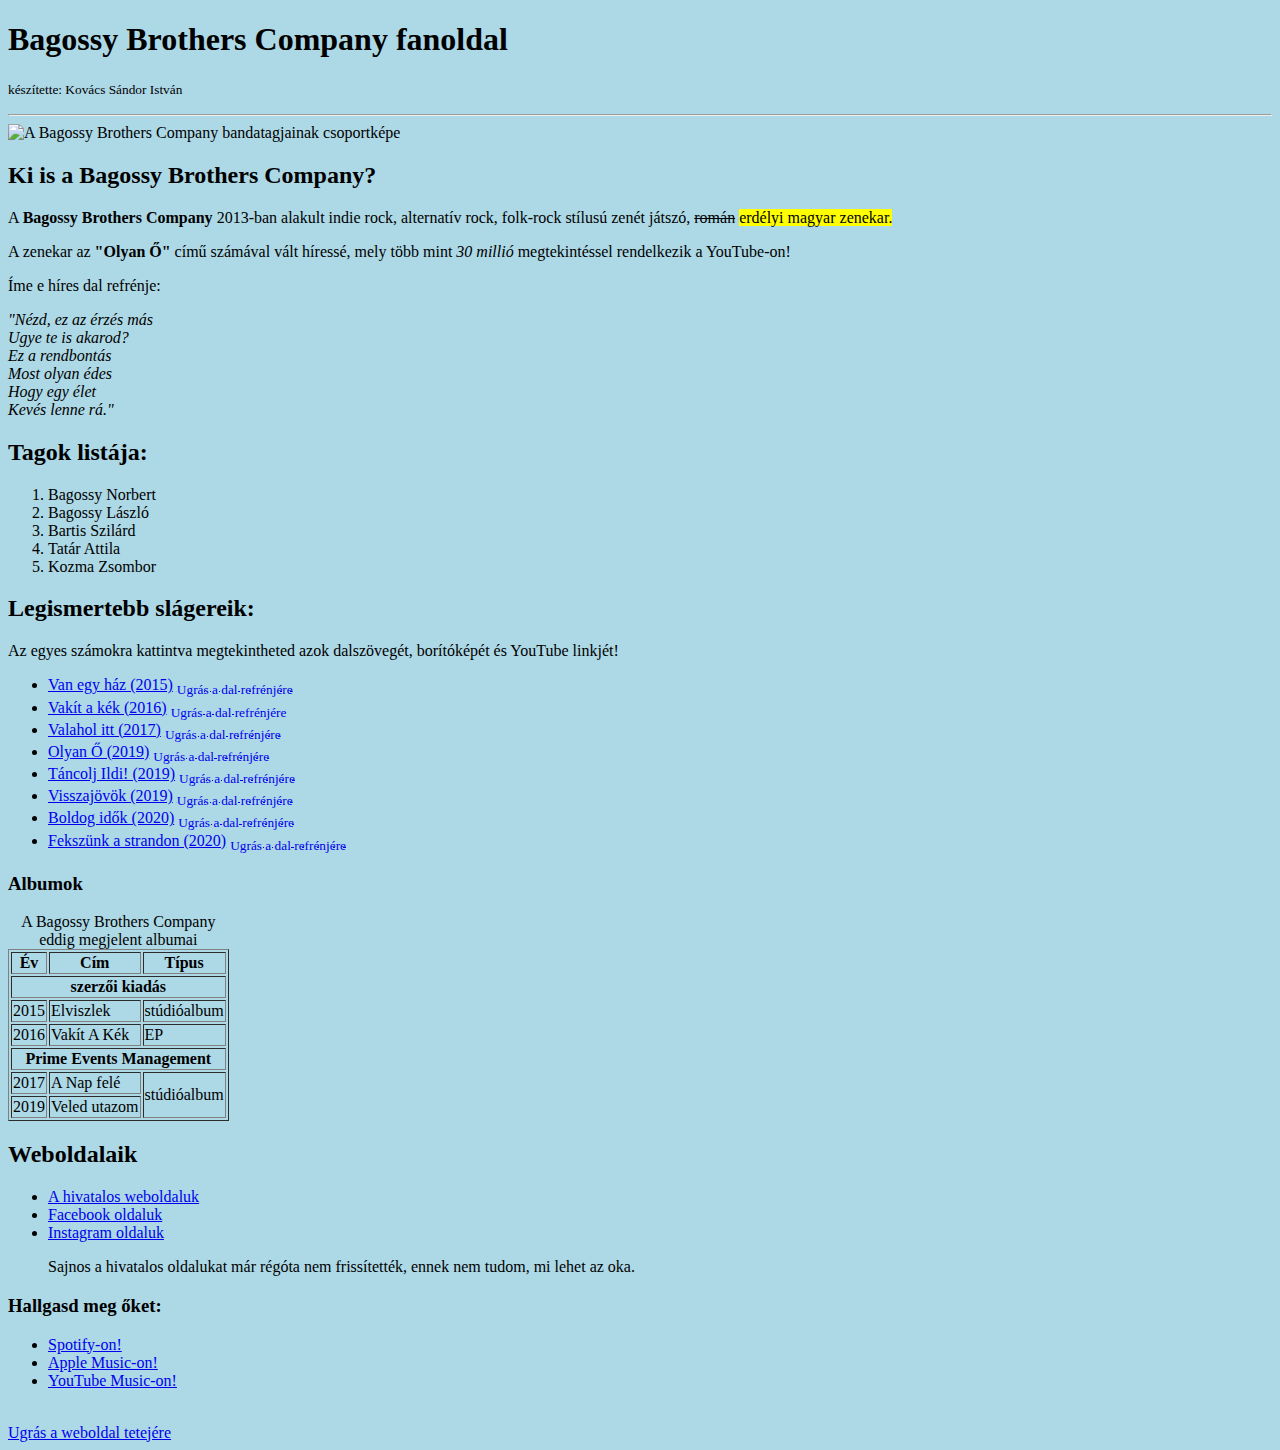
==== bagossy_fan-weboldal.html @ 9dc9e8eb "Zenestream oldalaik hozzáadva" ====
<!DOCTYPE html>
<html lang="hu">
<head>
    <meta charset="UTF-8">
    <meta name="viewport" content="width=device-width, initial-scale=1.0">
    <title>Bagossy Brothers Company fanoldal</title>
</head>
<body style="background-color:lightblue;"></body>
 <h1 id="up">Bagossy Brothers Company fanoldal</h1>
 <p><small> készítette: Kovács Sándor István</small></p>
 <hr>
 <img src="képek/Bagossy_csoportkép_dark.jpg" alt="A Bagossy Brothers Company bandatagjainak csoportképe" title="Bagossy Brothers Company tagjainak csoportképe" width="1120" height="380">
 <h2>Ki is a Bagossy Brothers Company?</h2>
 <p>A <b>Bagossy Brothers Company</b>  2013-ban alakult indie rock, alternatív rock, folk-rock stílusú zenét játszó, <del>román</del> <mark>erdélyi  magyar zenekar.</mark> </p>
 <p>A zenekar az <strong> "Olyan Ő"</strong> című számával vált híressé, mely több mint <em>30 millió</em> megtekintéssel rendelkezik a YouTube-on!</p>
 <p>Íme e híres dal refrénje:</p>
 <p> <i> "Nézd, ez az érzés más <br>
    Ugye te is akarod?<br>
    Ez a rendbontás<br>
    Most olyan édes<br>
    Hogy egy élet<br>
    Kevés lenne rá."<br></i></p>
<h2>Tagok listája:</h2>
<ol>
    <li>Bagossy Norbert</li>
    <li>Bagossy László</li>
    <li>Bartis Szilárd</li>
    <li>Tatár Attila</li>
    <li>Kozma Zsombor</li>
</ol>
<h2>Legismertebb slágereik:</h2>
<p>Az egyes számokra kattintva megtekintheted azok dalszövegét, borítóképét és YouTube linkjét!</p>
<ul>
    <li><a href="Dalszövegek/Van egy ház.html">Van egy ház (2015)</a> <a href="Dalszövegek/Van egy ház.html#refr"><sub>Ugrás a dal refrénjére</sub></a></li>
    <li><a href="Dalszövegek/Vakít a kék.html">Vakít a kék (2016)</a> <a href="Dalszövegek/Vakít a kék.html#refr"><sub>Ugrás a dal refrénjére</sub></a></li>
    <li><a href="Dalszövegek/Valahol itt.html">Valahol itt (2017)</a> <a href="Dalszövegek/Valahol itt.html#refr"><sub>Ugrás a dal refrénjére</sub></a></li>
    <li><a href="Dalszövegek/Olyan Ő.html">Olyan Ő (2019)</a> <a href="Dalszövegek/Olyan Ő.html#refr"><sub>Ugrás a dal refrénjére</sub></a></li>
    <li><a href="Dalszövegek/Táncolj Ildi!.html">Táncolj Ildi! (2019)</a> <a href="Dalszövegek/Táncolj Ildi!.html#refr"><sub>Ugrás a dal refrénjére</sub></a></li>
    <li><a href="Dalszövegek/Visszajövök.html">Visszajövök (2019)</a> <a href="Dalszövegek/Visszajövök.html#refr"><sub>Ugrás a dal refrénjére</sub></a></li>
    <li><a href="Dalszövegek/Boldog idők.html">Boldog idők (2020)</a> <a href="Dalszövegek/Boldog idők.html#refr"><sub>Ugrás a dal refrénjére</sub></a></li>
    <li><a href="Dalszövegek/Fekszünk a strandon.html">Fekszünk a strandon (2020)</a> <a href="Dalszövegek/Fekszünk a strandon.html#refr"><sub>Ugrás a dal refrénjére</sub></a></li>
</ul>
<h3>Albumok</h3>
<table border="1" title="A Bagossy Brothers Company albumai">
    <caption>A Bagossy Brothers Company eddig megjelent albumai</caption>
    <tr>
        <th>Év</th>
        <th>Cím</th>
        <th>Típus</th>
    </tr>
    <tr>
        <th colspan="3">szerzői kiadás</th>
    </tr>
    <tr>
        <td>2015</td>
        <td>Elviszlek</td>
        <td>stúdióalbum</td>
    </tr>
    <tr>
        <td>2016</td>
        <td>Vakít A Kék</td>
        <td>EP</td>
    </tr>
    <tr>
        <th colspan="3">Prime Events Management</th>
    </tr>
    <tr>
        <td>2017</td>
        <td>A Nap felé</td>
        <td rowspan="2">stúdióalbum</td>
    </tr>
    <tr>
        <td>2019</td>
        <td>Veled utazom</td>
    </tr>
</table>
<h2>Weboldalaik</h2>
<ul>
    <li><a href="https://bagossybrotherscompany.com/">A hivatalos weboldaluk</a></li>
    <li><a href="https://www.facebook.com/bagossybrothers" target="_blank">Facebook oldaluk</a></li>
    <li><a href="https://www.instagram.com/bagossybrotherscompany/" target="_blank">Instagram oldaluk</a></li>
    <p>Sajnos a hivatalos oldalukat már régóta nem frissítették, ennek nem tudom, mi lehet az oka.</p>
</ul>
<h3>Hallgasd meg őket:</h3>
<ul>
    <li><a href="https://open.spotify.com/artist/1vpC76RZf9ndFkOEB7agn9?si=_SRyx3ruT7qOPYnBB_bxjQ" target="_blank">Spotify-on!</a></li>
    <li><a href="https://music.apple.com/hu/artist/bagossy-brothers-company/843201384?l=hu" target="_blank">Apple Music-on!</a></li>
    <li><a href="https://music.youtube.com/channel/UCM2JEoNL_iaZoKhIaTzfZHw" target="_blank">YouTube Music-on!</a></li>
</ul>
<br>
<a href="#up">Ugrás a weboldal tetejére</a>
</body>
</html>
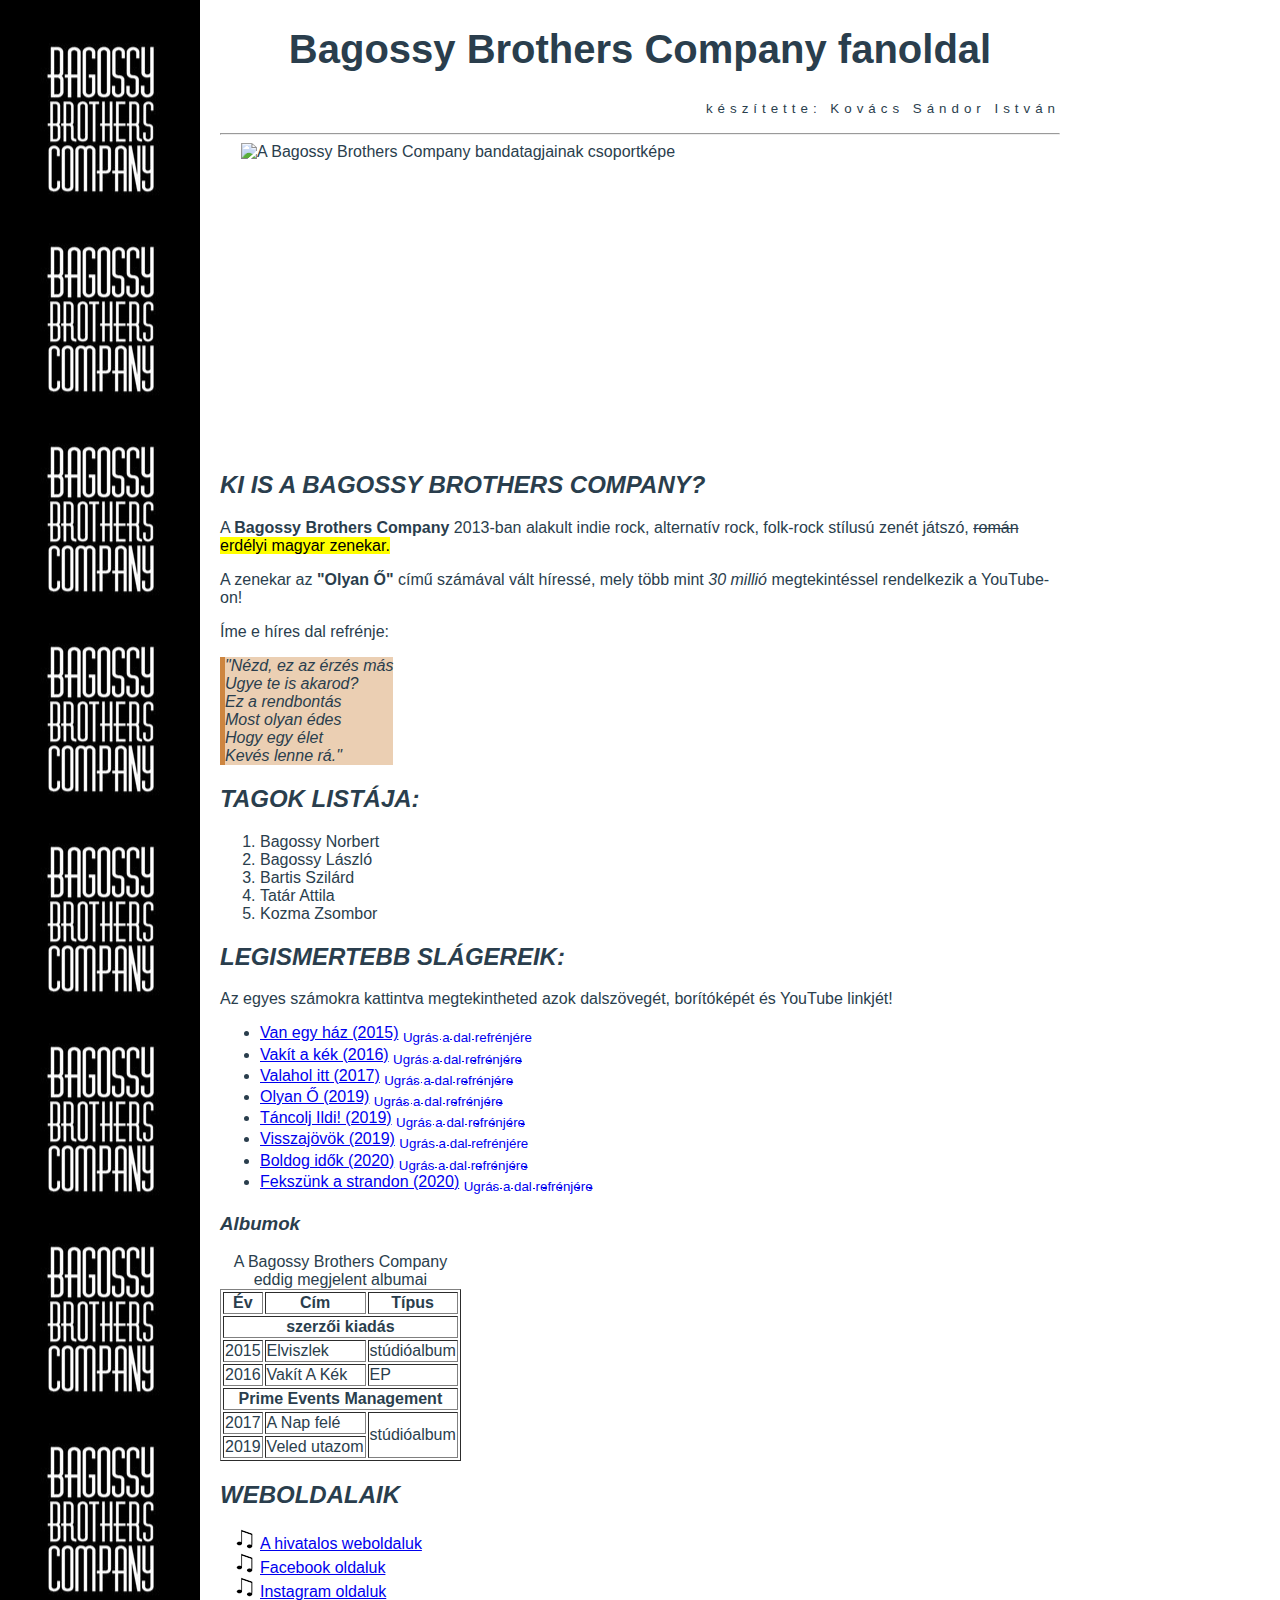
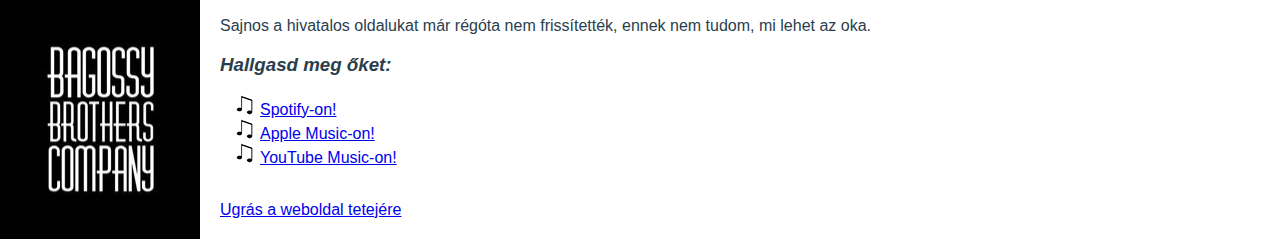
==== commit e9fc70be: "tervek valtoztak, listaikon megváltoztatva" ====
--- a/bagossy_fan-weboldal.html
+++ b/bagossy_fan-weboldal.html
@@ -4,22 +4,23 @@
     <meta charset="UTF-8">
     <meta name="viewport" content="width=device-width, initial-scale=1.0">
     <title>Bagossy Brothers Company fanoldal</title>
+    <link rel="stylesheet" href="fanweb.css">
 </head>
-<body style="background-color:lightblue;"></body>
- <h1 id="up">Bagossy Brothers Company fanoldal</h1>
- <p><small> készítette: Kovács Sándor István</small></p>
+<body>
+ <h1>Bagossy Brothers Company fanoldal</h1>
+ <p id="keszito"><small> készítette: Kovács Sándor István</small></p>
  <hr>
- <img src="képek/Bagossy_csoportkép_dark.jpg" alt="A Bagossy Brothers Company bandatagjainak csoportképe" title="Bagossy Brothers Company tagjainak csoportképe" width="1120" height="380">
+ <img class="fokep" src="képek/Bagossy_csoportkép_dark.jpg" alt="A Bagossy Brothers Company bandatagjainak csoportképe" title="Bagossy Brothers Company tagjainak csoportképe" width="978" height="378">
  <h2>Ki is a Bagossy Brothers Company?</h2>
  <p>A <b>Bagossy Brothers Company</b>  2013-ban alakult indie rock, alternatív rock, folk-rock stílusú zenét játszó, <del>román</del> <mark>erdélyi  magyar zenekar.</mark> </p>
  <p>A zenekar az <strong> "Olyan Ő"</strong> című számával vált híressé, mely több mint <em>30 millió</em> megtekintéssel rendelkezik a YouTube-on!</p>
  <p>Íme e híres dal refrénje:</p>
- <p> <i> "Nézd, ez az érzés más <br>
+ <div id="olyano"><p> <i> "Nézd, ez az érzés más <br>
     Ugye te is akarod?<br>
     Ez a rendbontás<br>
     Most olyan édes<br>
     Hogy egy élet<br>
-    Kevés lenne rá."<br></i></p>
+    Kevés lenne rá."<br></i></p></div>
 <h2>Tagok listája:</h2>
 <ol>
     <li>Bagossy Norbert</li>
@@ -75,19 +76,19 @@
     </tr>
 </table>
 <h2>Weboldalaik</h2>
-<ul>
+<ul class="pagelist">
     <li><a href="https://bagossybrotherscompany.com/">A hivatalos weboldaluk</a></li>
     <li><a href="https://www.facebook.com/bagossybrothers" target="_blank">Facebook oldaluk</a></li>
     <li><a href="https://www.instagram.com/bagossybrotherscompany/" target="_blank">Instagram oldaluk</a></li>
-    <p>Sajnos a hivatalos oldalukat már régóta nem frissítették, ennek nem tudom, mi lehet az oka.</p>
 </ul>
+<p>Sajnos a hivatalos oldalukat már régóta nem frissítették, ennek nem tudom, mi lehet az oka.</p>
 <h3>Hallgasd meg őket:</h3>
-<ul>
+<ul class="pagelist">
     <li><a href="https://open.spotify.com/artist/1vpC76RZf9ndFkOEB7agn9?si=_SRyx3ruT7qOPYnBB_bxjQ" target="_blank">Spotify-on!</a></li>
     <li><a href="https://music.apple.com/hu/artist/bagossy-brothers-company/843201384?l=hu" target="_blank">Apple Music-on!</a></li>
     <li><a href="https://music.youtube.com/channel/UCM2JEoNL_iaZoKhIaTzfZHw" target="_blank">YouTube Music-on!</a></li>
 </ul>
 <br>
-<a href="#up">Ugrás a weboldal tetejére</a>
+<a href="#indexback">Ugrás a weboldal tetejére</a>
 </body>
 </html>--- a/fanweb.css
+++ b/fanweb.css
@@ -0,0 +1,45 @@
+body {
+    background-color: whitesmoke;
+    color: #2A3E4D;
+    font-family:'Segoe UI', Tahoma, Geneva, Verdana, sans-serif;
+    font-size: 12pt;
+    margin: 20px 220px;
+    background: url(Képek/Bagossy_logo.jpg) left repeat-y, url(képek/Bagossy_logo.jpg) right repeat-y;
+}
+
+h1 {
+    text-align: center;
+    font-size: 250%;
+}
+
+h2 {
+    text-transform: uppercase;
+}
+
+h2, h3 {
+    font-style: italic;
+}
+
+#keszito {
+    text-align: right;
+    font-stretch:extra-expanded;
+    letter-spacing: 5px;
+}
+
+.fokep {
+    display: block;
+    margin: auto;
+    max-width: 95%;
+    height: auto;
+}
+
+#olyano {
+    background-color: hsla(30, 59%, 53%, 0.4);
+    height: fit-content;
+    width: fit-content;
+    border-left: 5px solid peru;
+}
+
+.pagelist {
+    list-style-image: url('music-note.png');
+}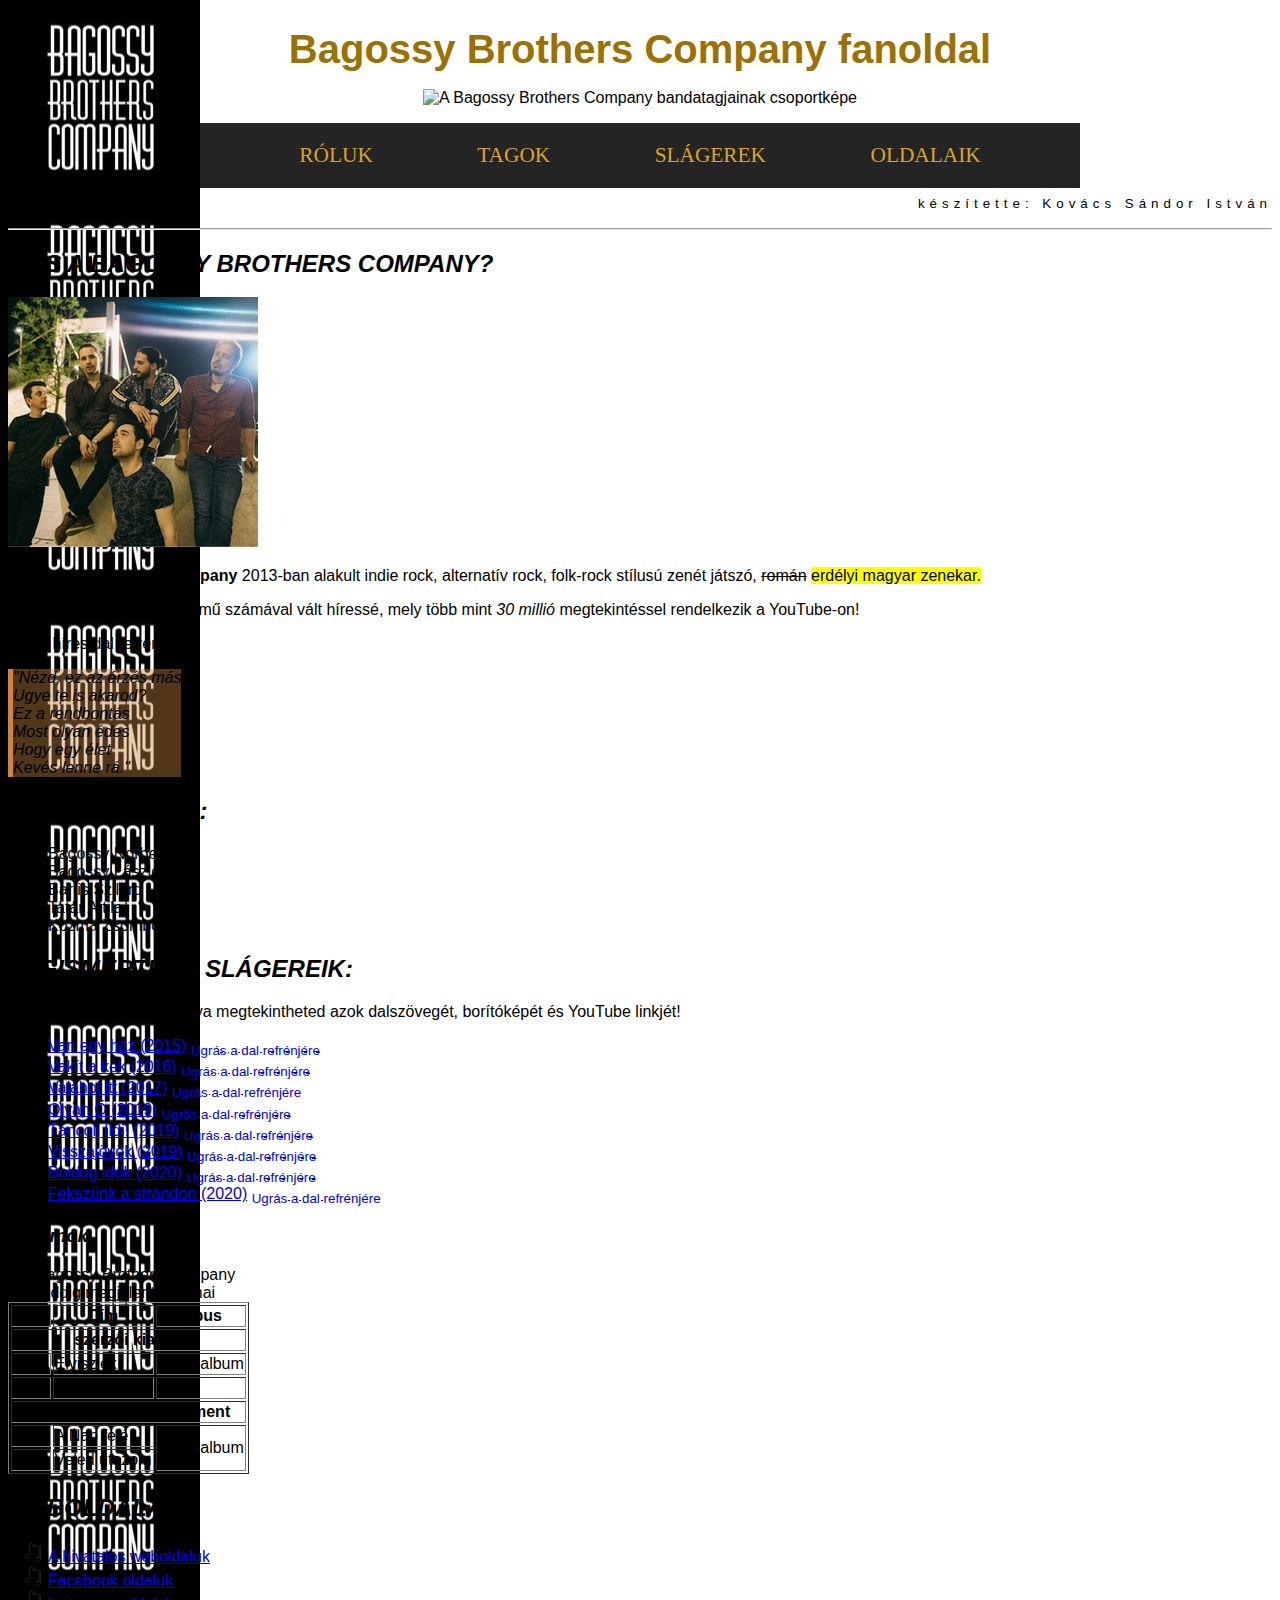
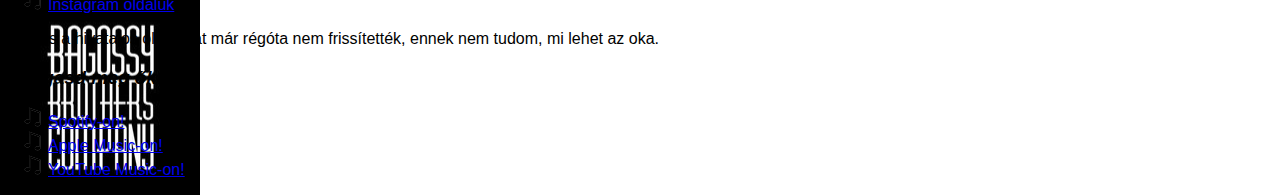
==== commit 27391205: "fejléc menüsorral létrehozva" ====
--- a/bagossy_fan-weboldal.html
+++ b/bagossy_fan-weboldal.html
@@ -7,11 +7,22 @@
     <link rel="stylesheet" href="fanweb.css">
 </head>
 <body>
- <h1>Bagossy Brothers Company fanoldal</h1>
- <p id="keszito"><small> készítette: Kovács Sándor István</small></p>
- <hr>
- <img class="fokep" src="képek/Bagossy_csoportkép_dark.jpg" alt="A Bagossy Brothers Company bandatagjainak csoportképe" title="Bagossy Brothers Company tagjainak csoportképe" width="978" height="378">
- <h2>Ki is a Bagossy Brothers Company?</h2>
+    <h1>Bagossy Brothers Company fanoldal</h1>
+<div id="fejlec">
+    <img src="képek/Bagossy_csoportkép_dark.jpg" alt="A Bagossy Brothers Company bandatagjainak csoportképe" title="Bagossy Brothers Company tagjainak csoportképe">
+    <div id="menu">
+        <ul>
+            <li><a href="#roluk">róluk</a></li>
+            <li><a href="#tagok">tagok</a></li>
+            <li><a href="#slagerek">slágerek</a></li>
+            <li><a href="#oldalaik">oldalaik</a></li>
+        </ul>
+    </div>
+</div>
+<p id="keszito"><small> készítette: Kovács Sándor István</small></p>
+<hr>
+<h2 id="roluk">Ki is a Bagossy Brothers Company?</h2>
+<img src="Képek/bagossy_header.jpeg" alt="BBC esti csoportképe" title="BBC esti csoportképe">
  <p>A <b>Bagossy Brothers Company</b>  2013-ban alakult indie rock, alternatív rock, folk-rock stílusú zenét játszó, <del>román</del> <mark>erdélyi  magyar zenekar.</mark> </p>
  <p>A zenekar az <strong> "Olyan Ő"</strong> című számával vált híressé, mely több mint <em>30 millió</em> megtekintéssel rendelkezik a YouTube-on!</p>
  <p>Íme e híres dal refrénje:</p>
@@ -21,7 +32,7 @@
     Most olyan édes<br>
     Hogy egy élet<br>
     Kevés lenne rá."<br></i></p></div>
-<h2>Tagok listája:</h2>
+<h2 id="tagok">Tagok listája:</h2>
 <ol>
     <li>Bagossy Norbert</li>
     <li>Bagossy László</li>
@@ -29,7 +40,7 @@
     <li>Tatár Attila</li>
     <li>Kozma Zsombor</li>
 </ol>
-<h2>Legismertebb slágereik:</h2>
+<h2 id="slagerek">Legismertebb slágereik:</h2>
 <p>Az egyes számokra kattintva megtekintheted azok dalszövegét, borítóképét és YouTube linkjét!</p>
 <ul>
     <li><a href="Dalszövegek/Van egy ház.html">Van egy ház (2015)</a> <a href="Dalszövegek/Van egy ház.html#refr"><sub>Ugrás a dal refrénjére</sub></a></li>
@@ -75,7 +86,7 @@
         <td>Veled utazom</td>
     </tr>
 </table>
-<h2>Weboldalaik</h2>
+<h2 id="oldalaik">Weboldalaik</h2>
 <ul class="pagelist">
     <li><a href="https://bagossybrotherscompany.com/">A hivatalos weboldaluk</a></li>
     <li><a href="https://www.facebook.com/bagossybrothers" target="_blank">Facebook oldaluk</a></li>
@@ -88,7 +99,5 @@
     <li><a href="https://music.apple.com/hu/artist/bagossy-brothers-company/843201384?l=hu" target="_blank">Apple Music-on!</a></li>
     <li><a href="https://music.youtube.com/channel/UCM2JEoNL_iaZoKhIaTzfZHw" target="_blank">YouTube Music-on!</a></li>
 </ul>
-<br>
-<a href="#indexback">Ugrás a weboldal tetejére</a>
 </body>
 </html>--- a/fanweb.css
+++ b/fanweb.css
@@ -1,13 +1,12 @@
 body {
     background-color: whitesmoke;
-    color: #2A3E4D;
     font-family:'Segoe UI', Tahoma, Geneva, Verdana, sans-serif;
     font-size: 12pt;
-    margin: 20px 220px;
     background: url(Képek/Bagossy_logo.jpg) left repeat-y, url(képek/Bagossy_logo.jpg) right repeat-y;
 }
 
 h1 {
+    color:rgb(156, 113, 4);
     text-align: center;
     font-size: 250%;
 }
@@ -26,13 +25,6 @@
     letter-spacing: 5px;
 }
 
-.fokep {
-    display: block;
-    margin: auto;
-    max-width: 95%;
-    height: auto;
-}
-
 #olyano {
     background-color: hsla(30, 59%, 53%, 0.4);
     height: fit-content;
@@ -42,4 +34,37 @@
 
 .pagelist {
     list-style-image: url('music-note.png');
+}
+
+#fejlec {
+    text-align: center;
+    width: auto;
+    margin: -10px 192px;
+}
+
+#fejlec ul {
+    background-color: #242424;
+    text-align: center;
+    list-style-type: none;
+    padding: 0;
+    overflow: hidden;
+}
+
+#fejlec li {
+    display: inline;
+}
+
+#fejlec li a{
+        display: inline-block;
+        color: goldenrod;
+        text-align: center;
+        text-transform: uppercase;
+        text-decoration: none;
+        font-family: "Times New Roman", Times, serif;
+        font-size: 16pt;
+        padding: 20px 50px;
+}
+
+#fejlec li a:hover {
+    background-color: indigo;
 }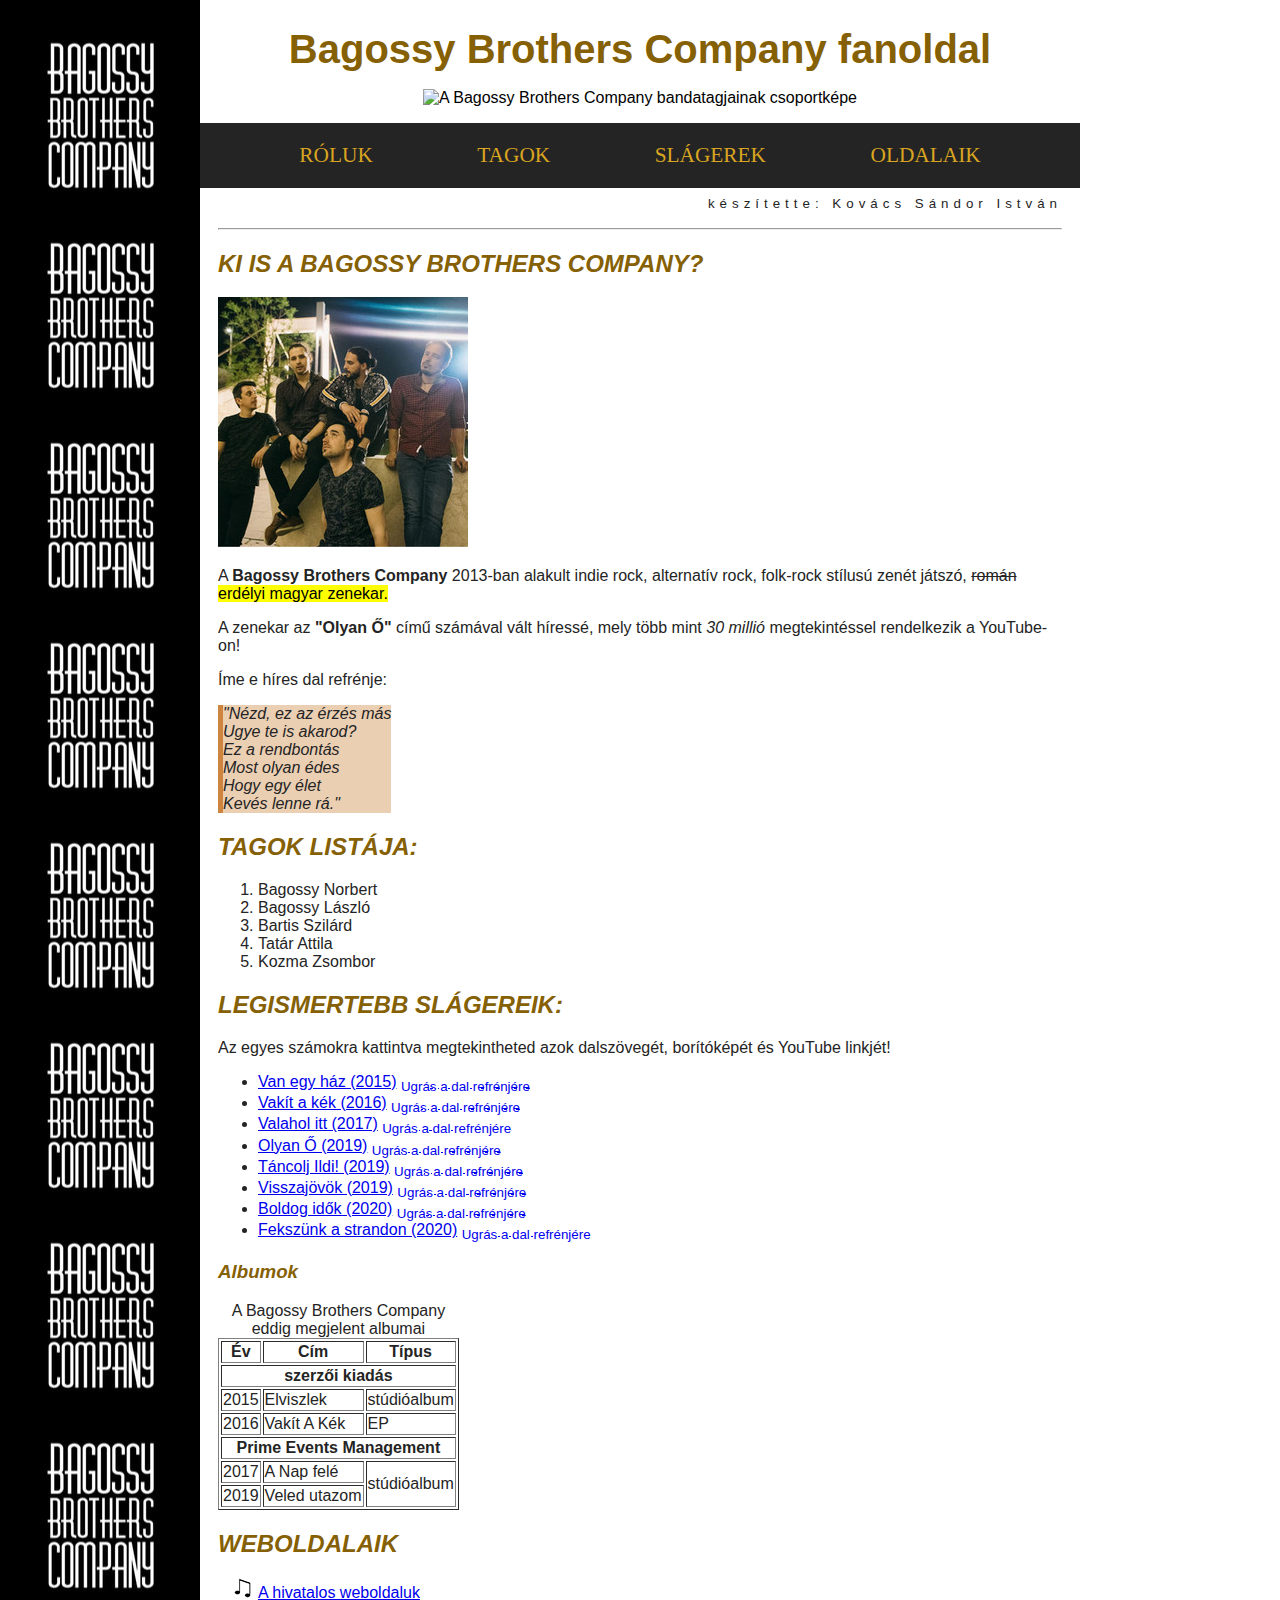
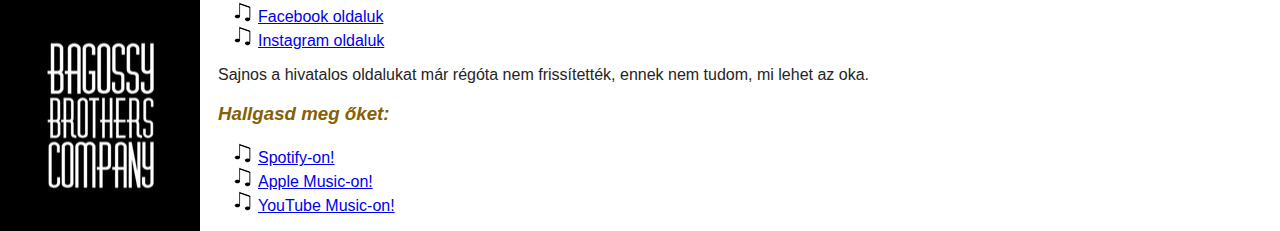
==== commit 557f522c: "tartalom minimalisan formazva, fejlec javitva" ====
--- a/bagossy_fan-weboldal.html
+++ b/bagossy_fan-weboldal.html
@@ -19,6 +19,7 @@
         </ul>
     </div>
 </div>
+<div id="tartalom">
 <p id="keszito"><small> készítette: Kovács Sándor István</small></p>
 <hr>
 <h2 id="roluk">Ki is a Bagossy Brothers Company?</h2>
@@ -99,5 +100,6 @@
     <li><a href="https://music.apple.com/hu/artist/bagossy-brothers-company/843201384?l=hu" target="_blank">Apple Music-on!</a></li>
     <li><a href="https://music.youtube.com/channel/UCM2JEoNL_iaZoKhIaTzfZHw" target="_blank">YouTube Music-on!</a></li>
 </ul>
+</div>
 </body>
 </html>--- a/fanweb.css
+++ b/fanweb.css
@@ -6,7 +6,7 @@
 }
 
 h1 {
-    color:rgb(156, 113, 4);
+    color:rgb(133, 96, 4);
     text-align: center;
     font-size: 250%;
 }
@@ -16,6 +16,7 @@
 }
 
 h2, h3 {
+    color:rgb(133, 96, 4);
     font-style: italic;
 }
 
@@ -67,4 +68,9 @@
 
 #fejlec li a:hover {
     background-color: indigo;
+}
+
+#tartalom {
+    margin: 10px 210px;
+    color: #242424;
 }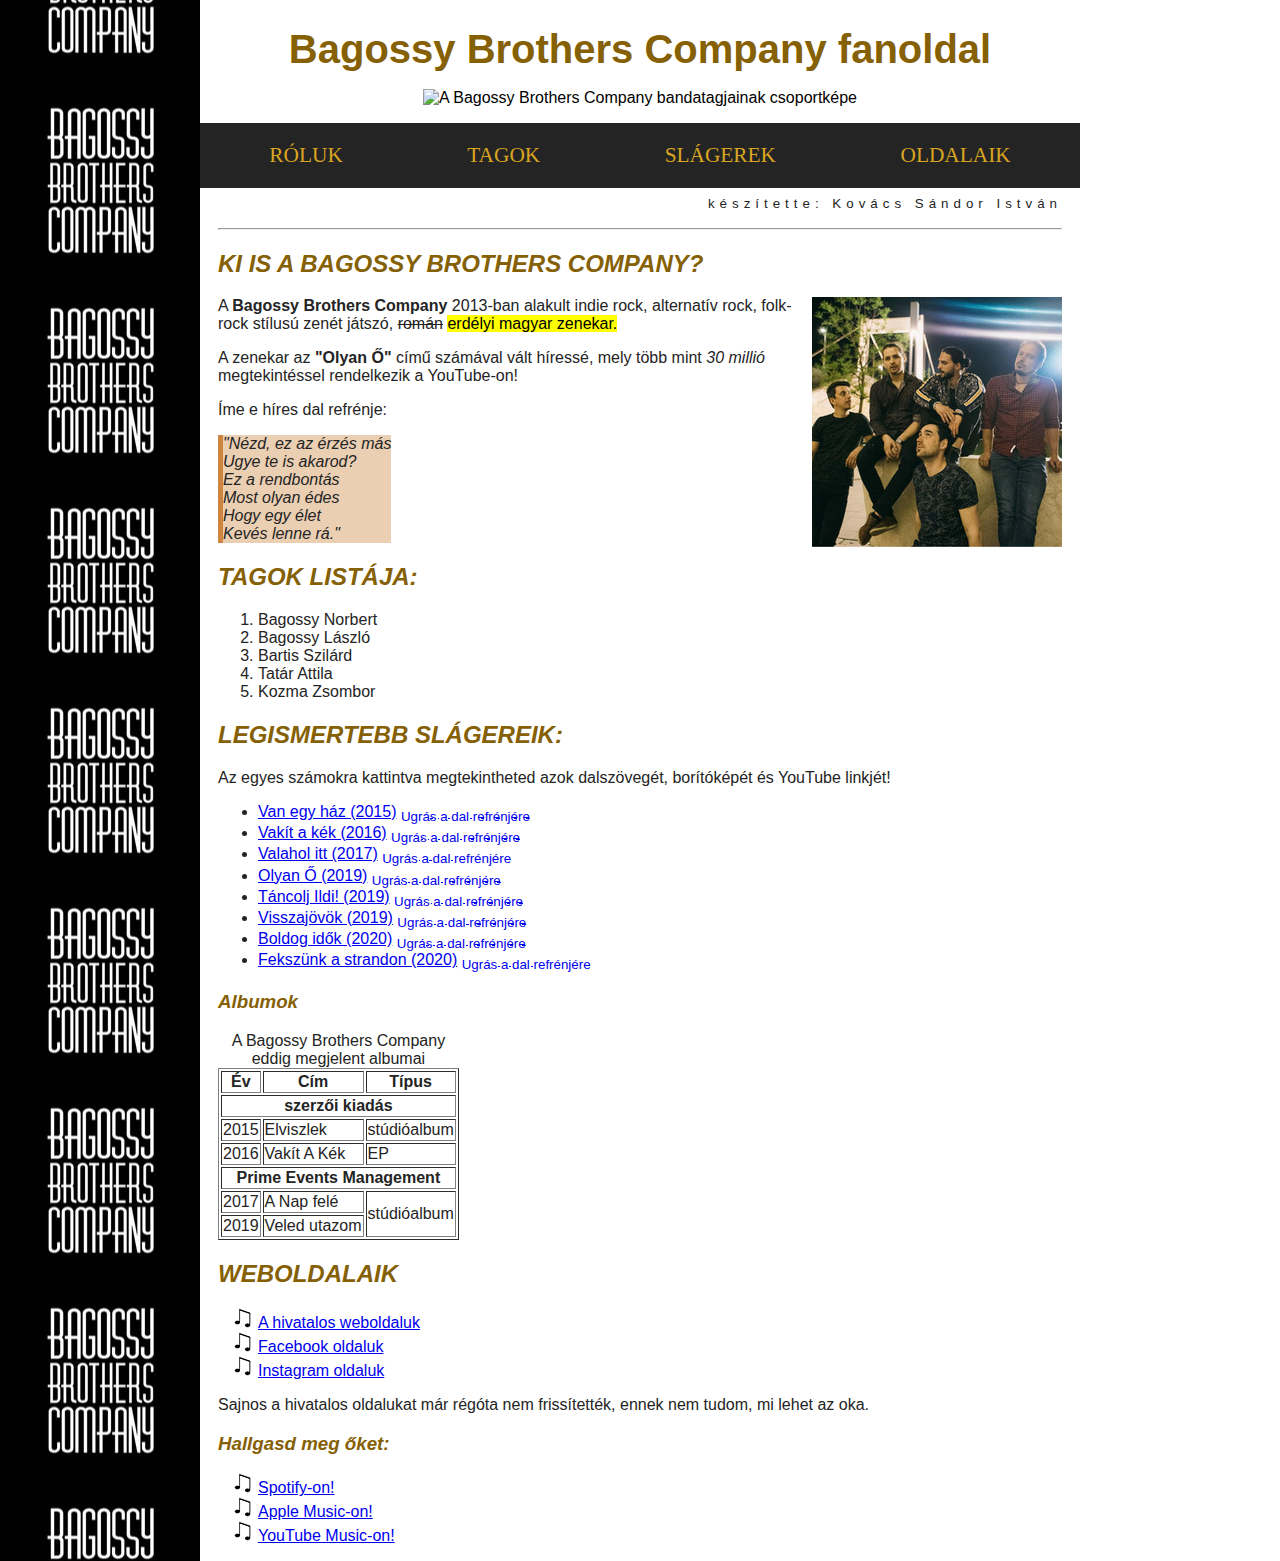
==== commit f4438d84: "bemutatokép hozzáadva" ====
--- a/bagossy_fan-weboldal.html
+++ b/bagossy_fan-weboldal.html
@@ -10,20 +10,18 @@
     <h1>Bagossy Brothers Company fanoldal</h1>
 <div id="fejlec">
     <img src="képek/Bagossy_csoportkép_dark.jpg" alt="A Bagossy Brothers Company bandatagjainak csoportképe" title="Bagossy Brothers Company tagjainak csoportképe">
-    <div id="menu">
         <ul>
             <li><a href="#roluk">róluk</a></li>
             <li><a href="#tagok">tagok</a></li>
             <li><a href="#slagerek">slágerek</a></li>
             <li><a href="#oldalaik">oldalaik</a></li>
         </ul>
-    </div>
 </div>
 <div id="tartalom">
 <p id="keszito"><small> készítette: Kovács Sándor István</small></p>
 <hr>
 <h2 id="roluk">Ki is a Bagossy Brothers Company?</h2>
-<img src="Képek/bagossy_header.jpeg" alt="BBC esti csoportképe" title="BBC esti csoportképe">
+<img id="bemutatokep" src="Képek/bagossy_header.jpeg" alt="BBC esti csoportképe" title="BBC esti csoportképe">
  <p>A <b>Bagossy Brothers Company</b>  2013-ban alakult indie rock, alternatív rock, folk-rock stílusú zenét játszó, <del>román</del> <mark>erdélyi  magyar zenekar.</mark> </p>
  <p>A zenekar az <strong> "Olyan Ő"</strong> című számával vált híressé, mely több mint <em>30 millió</em> megtekintéssel rendelkezik a YouTube-on!</p>
  <p>Íme e híres dal refrénje:</p>
--- a/fanweb.css
+++ b/fanweb.css
@@ -42,13 +42,11 @@
     width: auto;
     margin: -10px 192px;
 }
-
 #fejlec ul {
     background-color: #242424;
     text-align: center;
     list-style-type: none;
     padding: 0;
-    overflow: hidden;
 }
 
 #fejlec li {
@@ -61,9 +59,9 @@
         text-align: center;
         text-transform: uppercase;
         text-decoration: none;
-        font-family: "Times New Roman", Times, serif;
+        font-family: Georgia, 'Times New Roman', Times, serif;
         font-size: 16pt;
-        padding: 20px 50px;
+        padding: 20px 60px;
 }
 
 #fejlec li a:hover {
@@ -73,4 +71,8 @@
 #tartalom {
     margin: 10px 210px;
     color: #242424;
+}
+
+#bemutatokep {
+    float: right;
 }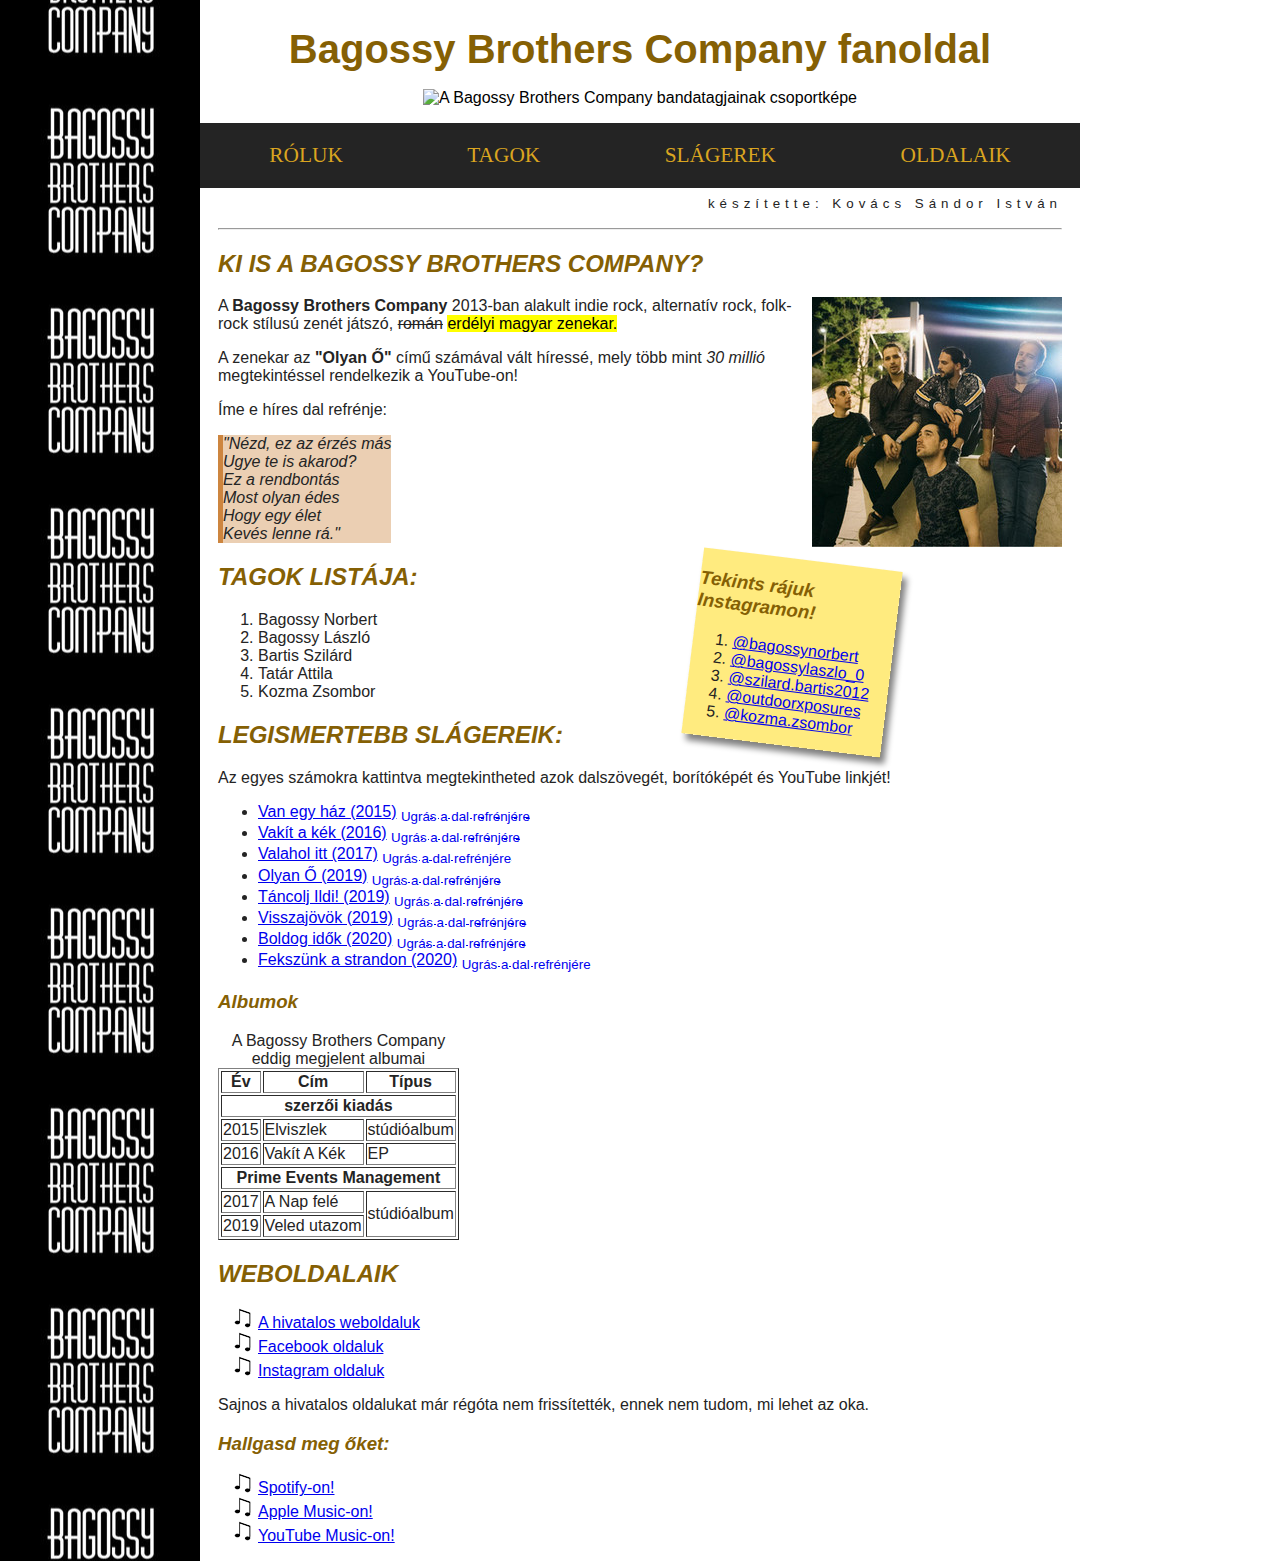
==== commit 8b0fbd17: "Instagram cetli létrehozva" ====
--- a/bagossy_fan-weboldal.html
+++ b/bagossy_fan-weboldal.html
@@ -21,7 +21,7 @@
 <p id="keszito"><small> készítette: Kovács Sándor István</small></p>
 <hr>
 <h2 id="roluk">Ki is a Bagossy Brothers Company?</h2>
-<img id="bemutatokep" src="Képek/bagossy_header.jpeg" alt="BBC esti csoportképe" title="BBC esti csoportképe">
+<img class="jobbra" src="Képek/bagossy_header.jpeg" alt="BBC esti csoportképe" title="BBC esti csoportképe">
  <p>A <b>Bagossy Brothers Company</b>  2013-ban alakult indie rock, alternatív rock, folk-rock stílusú zenét játszó, <del>román</del> <mark>erdélyi  magyar zenekar.</mark> </p>
  <p>A zenekar az <strong> "Olyan Ő"</strong> című számával vált híressé, mely több mint <em>30 millió</em> megtekintéssel rendelkezik a YouTube-on!</p>
  <p>Íme e híres dal refrénje:</p>
@@ -31,6 +31,16 @@
     Most olyan édes<br>
     Hogy egy élet<br>
     Kevés lenne rá."<br></i></p></div>
+<div class="jobbra" id="cetli">
+    <h3>Tekints rájuk Instagramon!</h3>
+        <ol>
+            <li><a href="https://www.instagram.com/bagossynorbert/">@bagossynorbert</a></li>
+            <li><a href="https://www.instagram.com/bagossylaszlo_0/">@bagossylaszlo_0</a></li>
+            <li><a href="https://www.instagram.com/szilard.bartis2012/">@szilard.bartis2012</a></li>
+            <li><a href="https://www.instagram.com/outdoorxposures/">@outdoorxposures</a></li>
+            <li><a href="https://www.instagram.com/kozma.zsombor/">@kozma.zsombor</a></li>
+        </ol>
+</div>
 <h2 id="tagok">Tagok listája:</h2>
 <ol>
     <li>Bagossy Norbert</li>
--- a/fanweb.css
+++ b/fanweb.css
@@ -73,6 +73,17 @@
     color: #242424;
 }
 
-#bemutatokep {
+.jobbra {
     float: right;
+}
+
+#cetli {
+    width: 200px;
+    height: auto;
+    margin: 0 170px 0 20px;
+    transform: rotate(7deg);
+    -ms-transform: rotate(7deg);
+    -webkit-transform: rotate(7deg);
+    background-color: rgba(255, 215, 0, 0.5);
+    box-shadow: 5px 6px 6px grey;
 }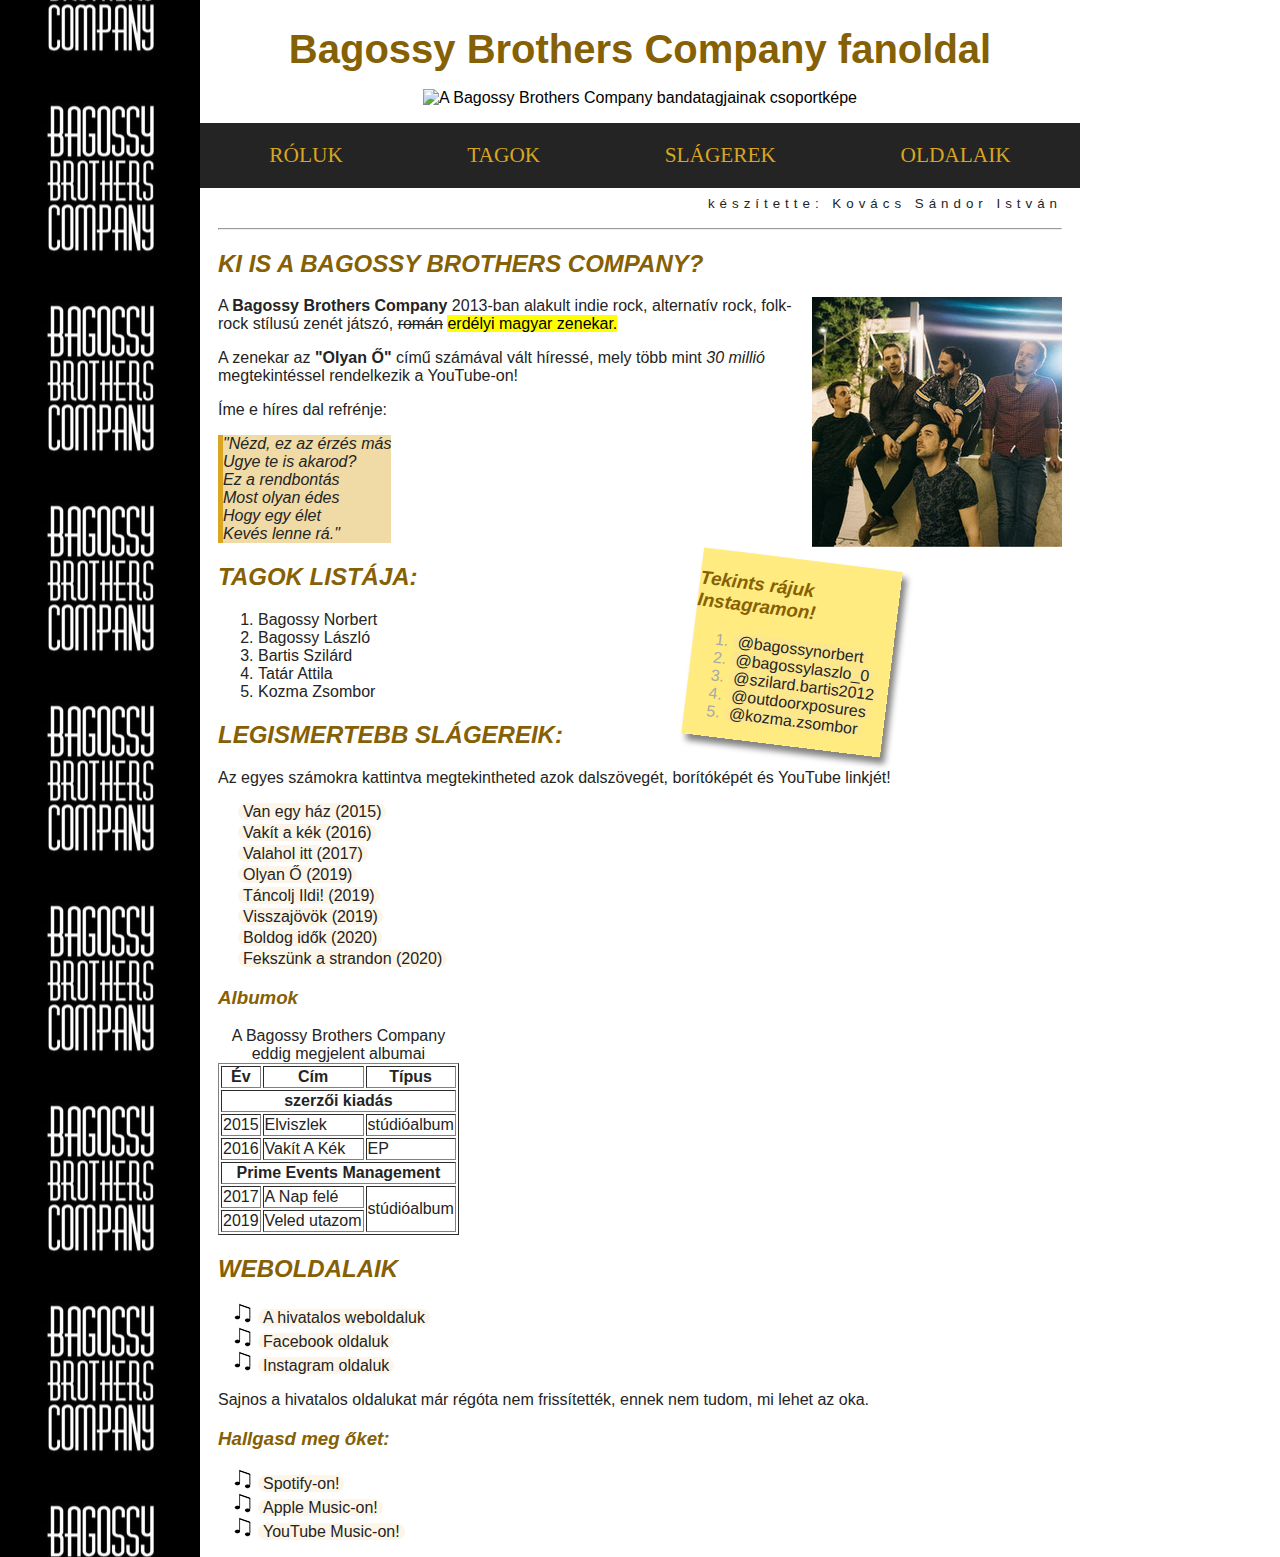
==== commit 43bd0313: "linkek megformázva (slágerlista)" ====
--- a/bagossy_fan-weboldal.html
+++ b/bagossy_fan-weboldal.html
@@ -51,15 +51,15 @@
 </ol>
 <h2 id="slagerek">Legismertebb slágereik:</h2>
 <p>Az egyes számokra kattintva megtekintheted azok dalszövegét, borítóképét és YouTube linkjét!</p>
-<ul>
-    <li><a href="Dalszövegek/Van egy ház.html">Van egy ház (2015)</a> <a href="Dalszövegek/Van egy ház.html#refr"><sub>Ugrás a dal refrénjére</sub></a></li>
-    <li><a href="Dalszövegek/Vakít a kék.html">Vakít a kék (2016)</a> <a href="Dalszövegek/Vakít a kék.html#refr"><sub>Ugrás a dal refrénjére</sub></a></li>
-    <li><a href="Dalszövegek/Valahol itt.html">Valahol itt (2017)</a> <a href="Dalszövegek/Valahol itt.html#refr"><sub>Ugrás a dal refrénjére</sub></a></li>
-    <li><a href="Dalszövegek/Olyan Ő.html">Olyan Ő (2019)</a> <a href="Dalszövegek/Olyan Ő.html#refr"><sub>Ugrás a dal refrénjére</sub></a></li>
-    <li><a href="Dalszövegek/Táncolj Ildi!.html">Táncolj Ildi! (2019)</a> <a href="Dalszövegek/Táncolj Ildi!.html#refr"><sub>Ugrás a dal refrénjére</sub></a></li>
-    <li><a href="Dalszövegek/Visszajövök.html">Visszajövök (2019)</a> <a href="Dalszövegek/Visszajövök.html#refr"><sub>Ugrás a dal refrénjére</sub></a></li>
-    <li><a href="Dalszövegek/Boldog idők.html">Boldog idők (2020)</a> <a href="Dalszövegek/Boldog idők.html#refr"><sub>Ugrás a dal refrénjére</sub></a></li>
-    <li><a href="Dalszövegek/Fekszünk a strandon.html">Fekszünk a strandon (2020)</a> <a href="Dalszövegek/Fekszünk a strandon.html#refr"><sub>Ugrás a dal refrénjére</sub></a></li>
+<ul id="slagerlista">
+    <li><a href="Dalszövegek/Van egy ház.html">Van egy ház (2015)</a></li>
+    <li><a href="Dalszövegek/Vakít a kék.html">Vakít a kék (2016)</a></li>
+    <li><a href="Dalszövegek/Valahol itt.html">Valahol itt (2017)</a></li>
+    <li><a href="Dalszövegek/Olyan Ő.html">Olyan Ő (2019)</a></li>
+    <li><a href="Dalszövegek/Táncolj Ildi!.html">Táncolj Ildi! (2019)</a></li>
+    <li><a href="Dalszövegek/Visszajövök.html">Visszajövök (2019)</a></li>
+    <li><a href="Dalszövegek/Boldog idők.html">Boldog idők (2020)</a></li>
+    <li><a href="Dalszövegek/Fekszünk a strandon.html">Fekszünk a strandon (2020)</a></li>
 </ul>
 <h3>Albumok</h3>
 <table border="1" title="A Bagossy Brothers Company albumai">
--- a/fanweb.css
+++ b/fanweb.css
@@ -27,10 +27,10 @@
 }
 
 #olyano {
-    background-color: hsla(30, 59%, 53%, 0.4);
+    background-color: rgba(218, 165, 32, 0.4);
     height: fit-content;
     width: fit-content;
-    border-left: 5px solid peru;
+    border-left: 5px solid goldenrod;
 }
 
 .pagelist {
@@ -85,5 +85,33 @@
     -ms-transform: rotate(7deg);
     -webkit-transform: rotate(7deg);
     background-color: rgba(255, 215, 0, 0.5);
-    box-shadow: 5px 6px 6px grey;
+    box-shadow: 5px 6px 6px grey; color: darkgrey;
+}
+
+#cetli li {
+    
+}
+
+#tartalom a {
+    color: #242424;
+    background-color: rgba(245, 222, 179, 0.3);
+    text-decoration: none;
+    border-radius: 20px;
+    padding-left: 5px;
+    padding-right: 5px;
+}
+
+#tartalom a:hover {
+    color: rgb(133, 96, 4);
+    background-color: rgba(245, 222, 179, 0.5);
+    text-decoration: underline;
+}
+
+#slagerlista {
+    list-style-type: none;
+    margin-left: -20px;
+}
+
+#slagerlista li {
+    margin: 3px 0;
 }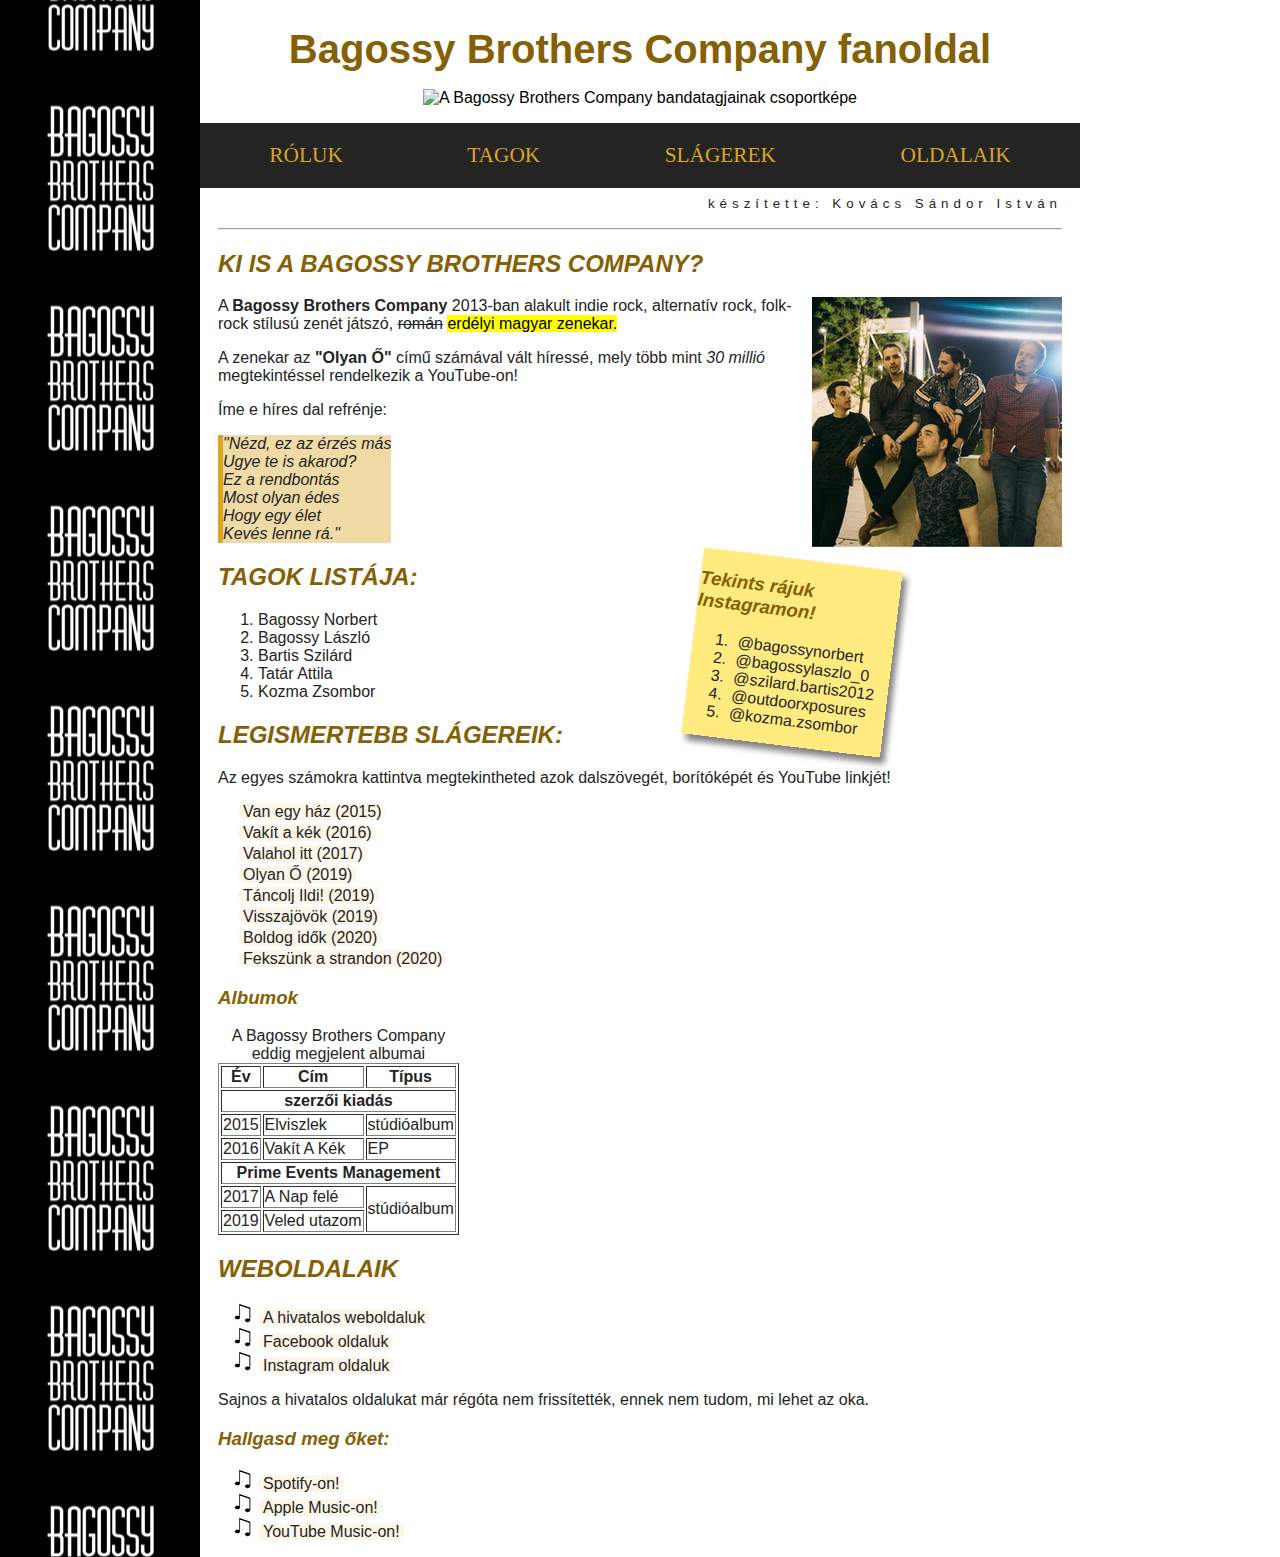
==== commit c0d72745: "insta linkek javítva" ====
--- a/bagossy_fan-weboldal.html
+++ b/bagossy_fan-weboldal.html
@@ -33,7 +33,7 @@
     Kevés lenne rá."<br></i></p></div>
 <div class="jobbra" id="cetli">
     <h3>Tekints rájuk Instagramon!</h3>
-        <ol>
+        <ol id="insta">
             <li><a href="https://www.instagram.com/bagossynorbert/">@bagossynorbert</a></li>
             <li><a href="https://www.instagram.com/bagossylaszlo_0/">@bagossylaszlo_0</a></li>
             <li><a href="https://www.instagram.com/szilard.bartis2012/">@szilard.bartis2012</a></li>
--- a/fanweb.css
+++ b/fanweb.css
@@ -86,11 +86,19 @@
     -webkit-transform: rotate(7deg);
     background-color: rgba(255, 215, 0, 0.5);
     box-shadow: 5px 6px 6px grey; color: darkgrey;
+    color: #242424;
 }
 
-#cetli li {
-    
+#insta li a {
+    background-color: transparent;
 }
+
+#insta li a:hover {
+    color: #242424;
+    font-weight: 650;
+    background-color: transparent;
+}
+
 
 #tartalom a {
     color: #242424;
